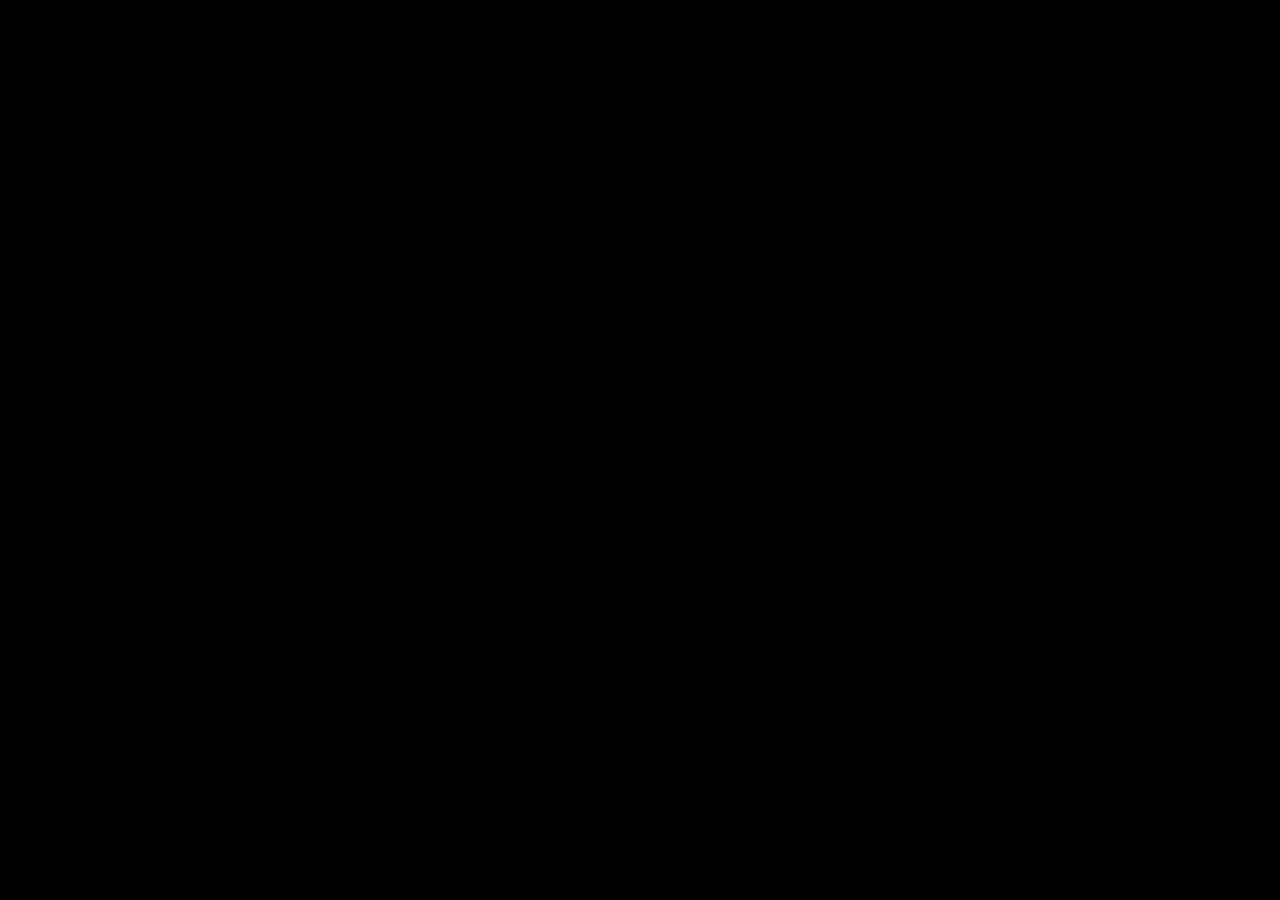
==== index.html @ 4330a207 "index dot html in real" ====
<!DOCTYPE html>
<html>
  <head>
    <title>hello there</title>
    <meta name="darkreader-lock">
    <style type="text/css">
@import url('https://fonts.googleapis.com/css2?family=Shantell+Sans:ital,wght,BNCE,INFM,SPAC@0,500,-34,26,7.9;1,500,-34,26,7.9&display=swap');   

html{
    background-color: black;  
    display: block;
    height: 100%;
  margin: 0;
  font-size: 20px;
  font-family: "Shantell Sans", serif;
  font-optical-sizing: auto;
  font-weight: 600;
  font-style: normal;
  font-variation-settings:
    "BNCE" -34,
    "INFM" 26,
    "SPAC" 7.9;
    width: 100%;
    
    position: absolute;
    text-align: center;
}
</style> </head>
<h1>under construction :3</h1>
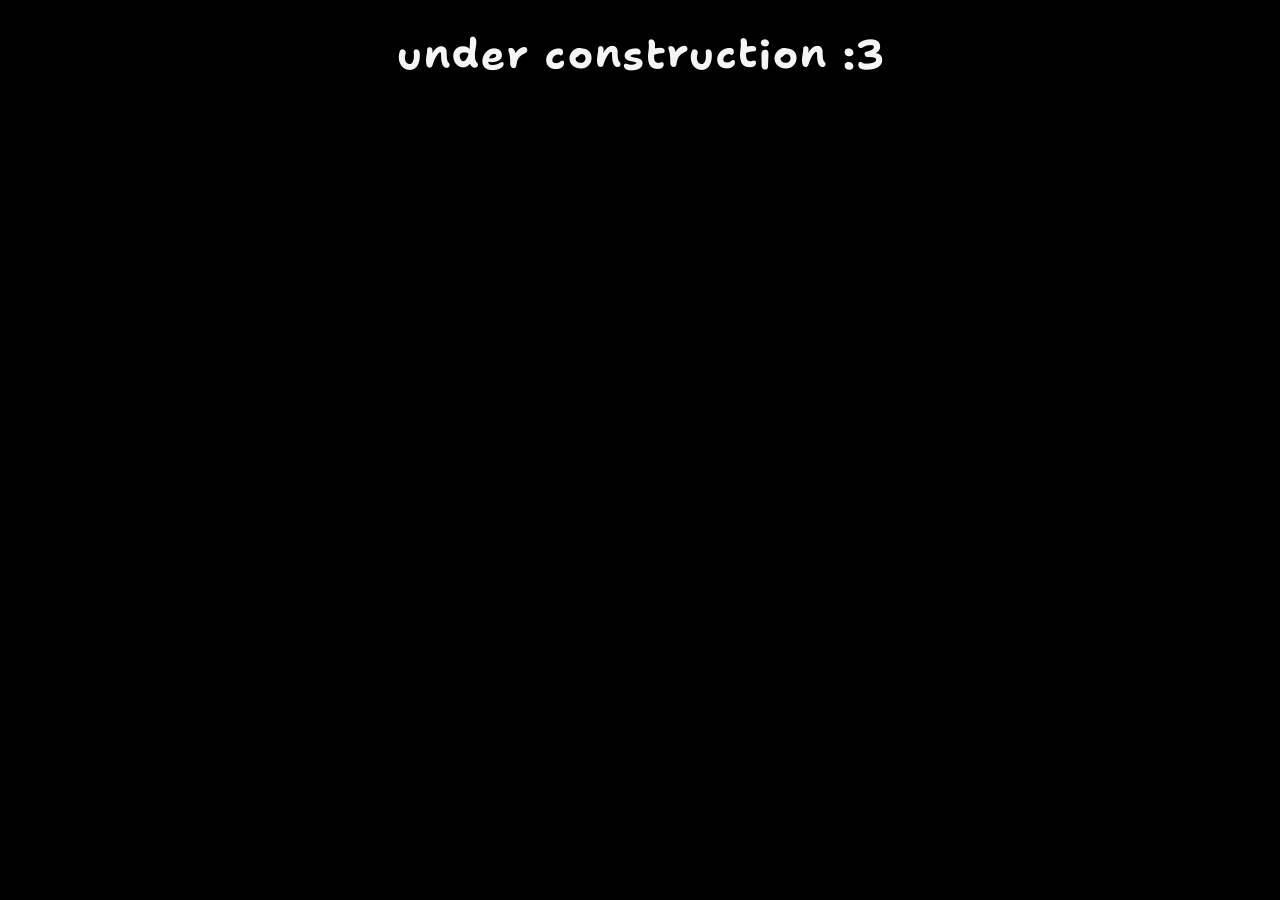
==== commit 244b5af5: "Update index.html FIXED TEXT COLOR OOPS" ====
--- a/index.html
+++ b/index.html
@@ -24,6 +24,7 @@
     
     position: absolute;
     text-align: center;
+    color: whitesmoke;
 }
 </style> </head>
 <h1>under construction :3</h1>
